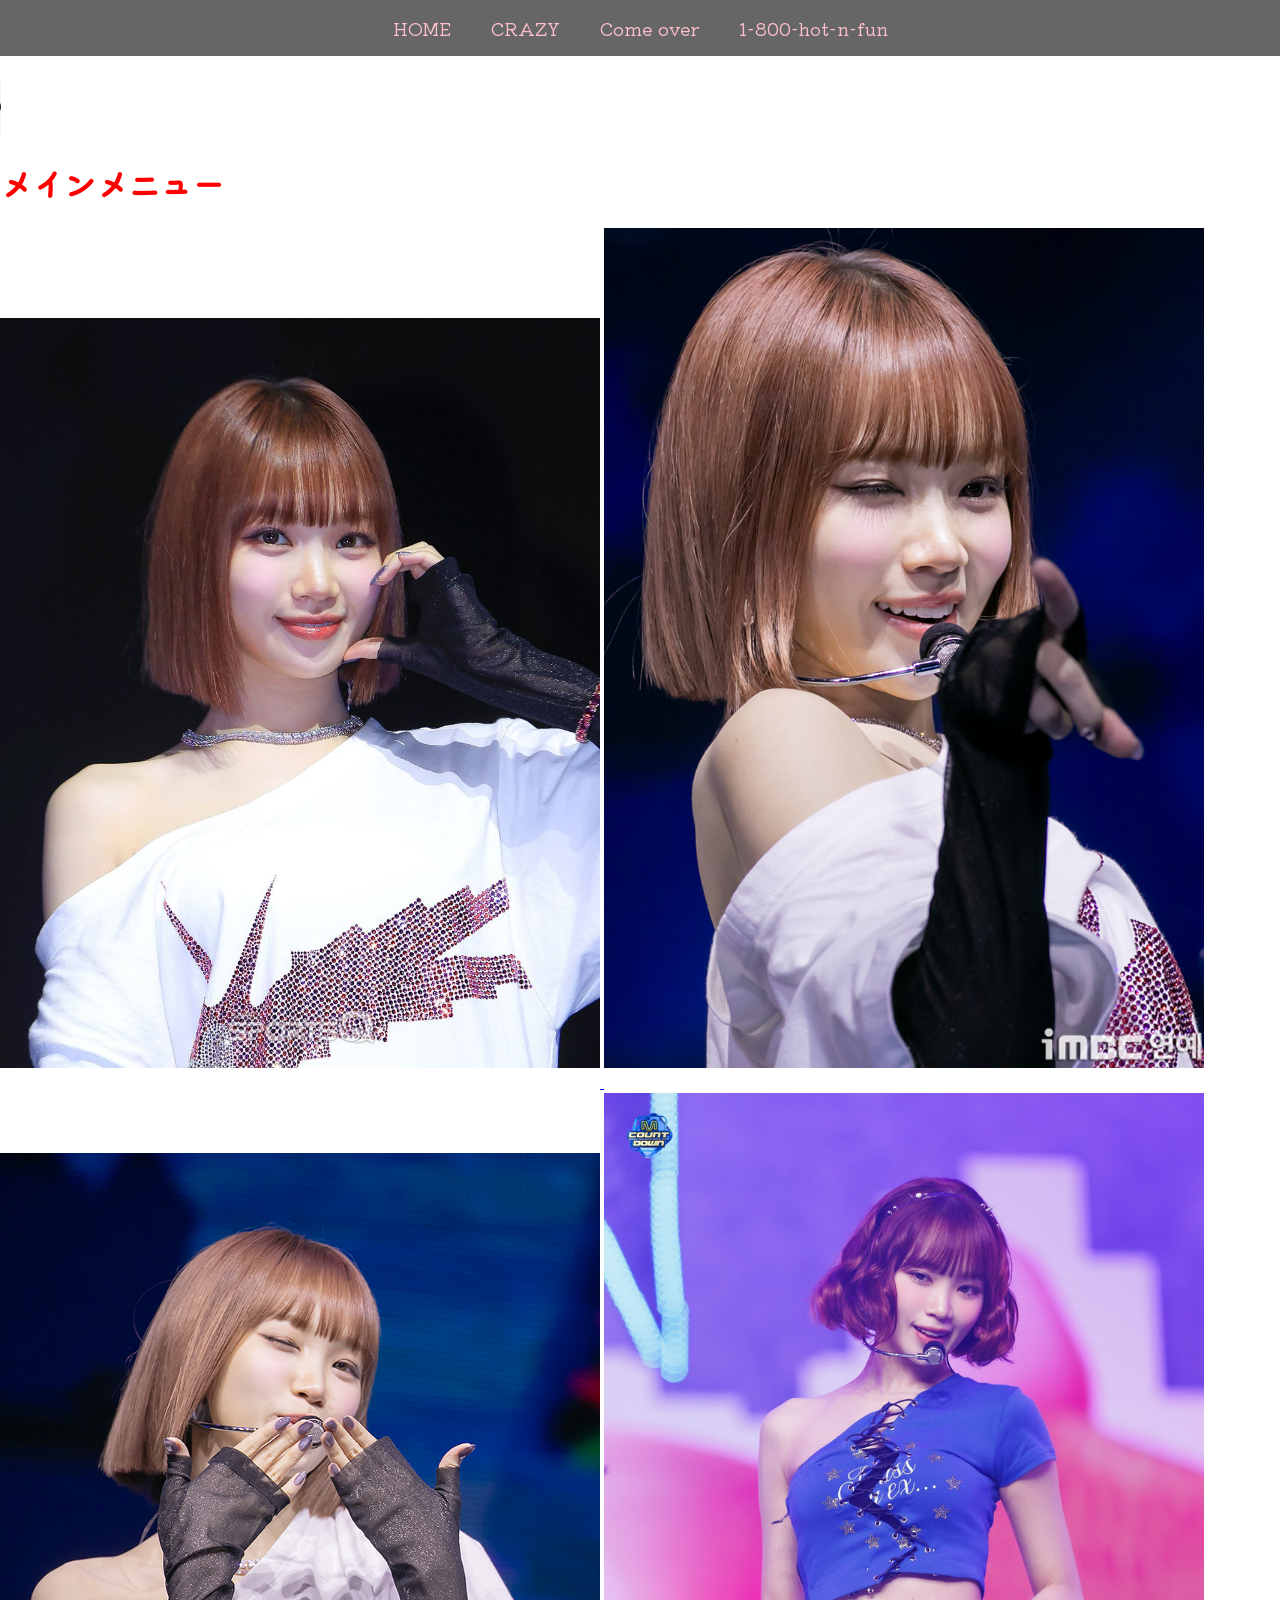
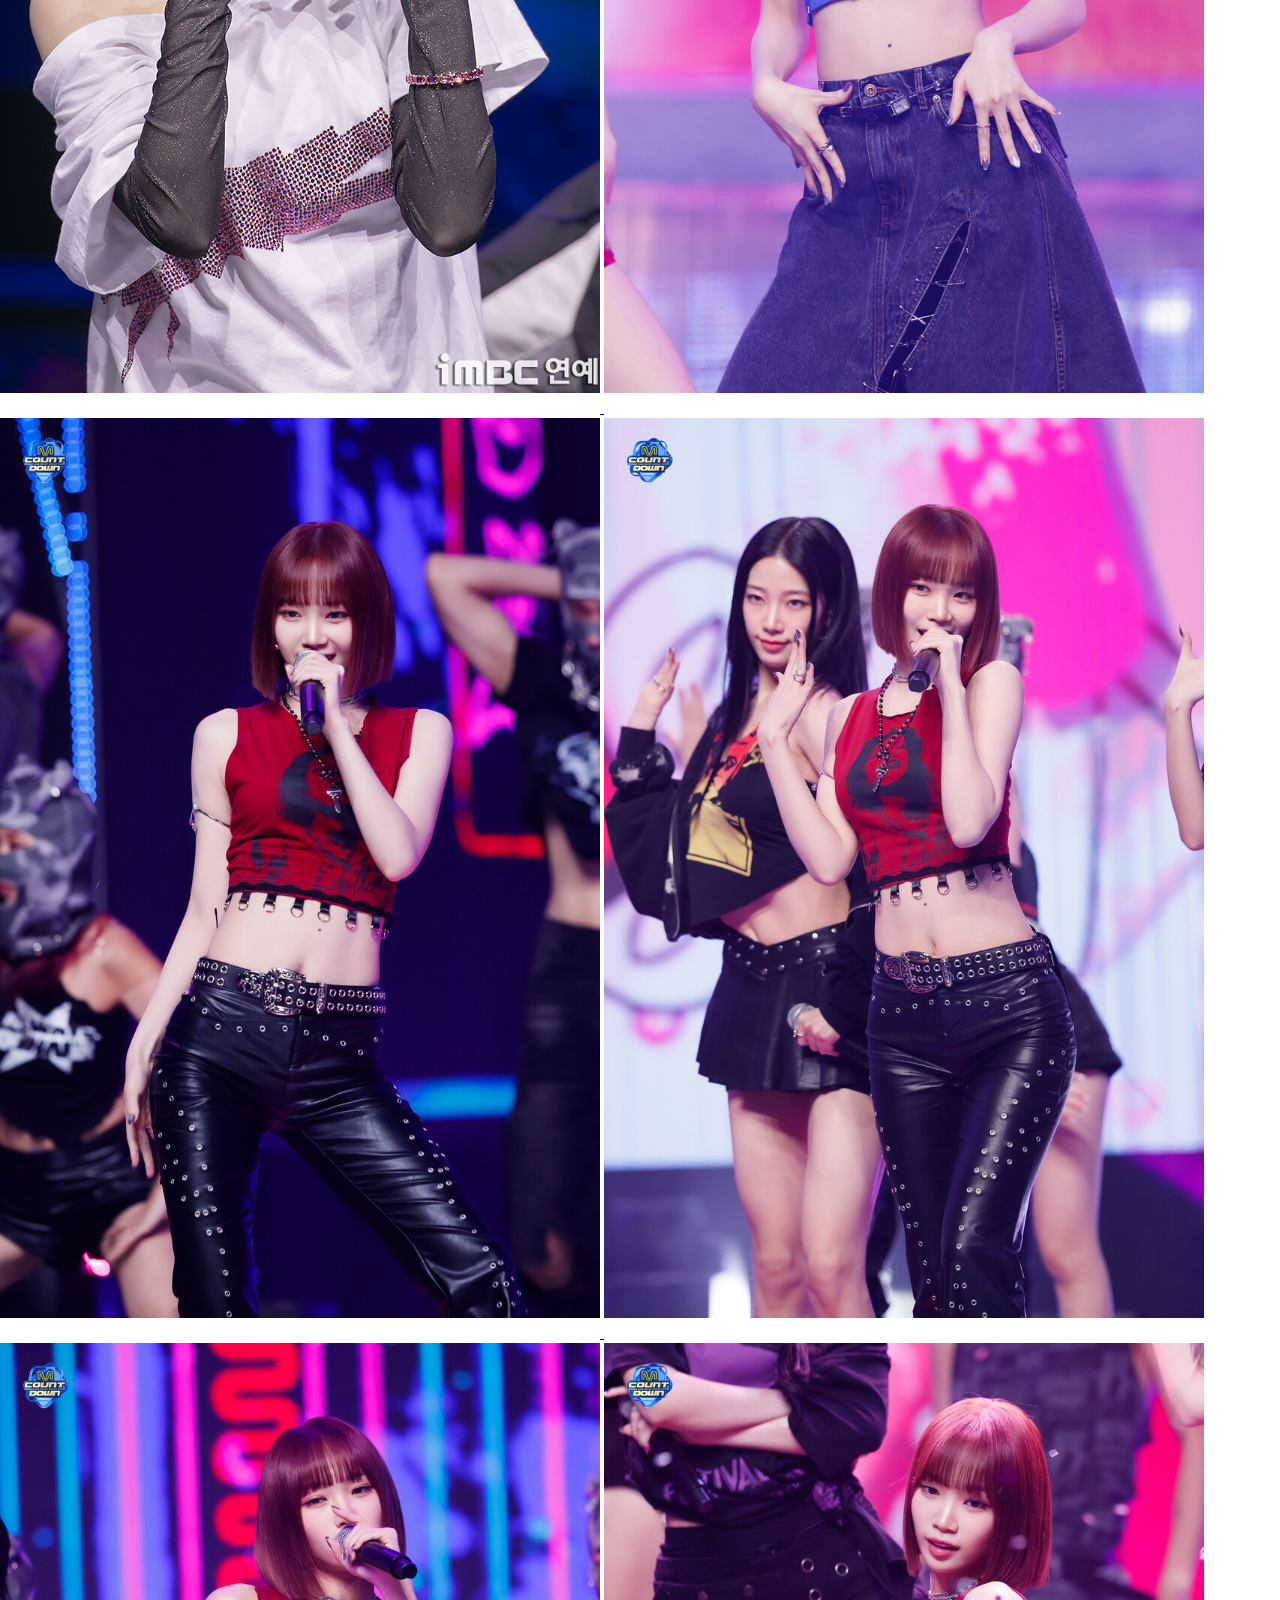
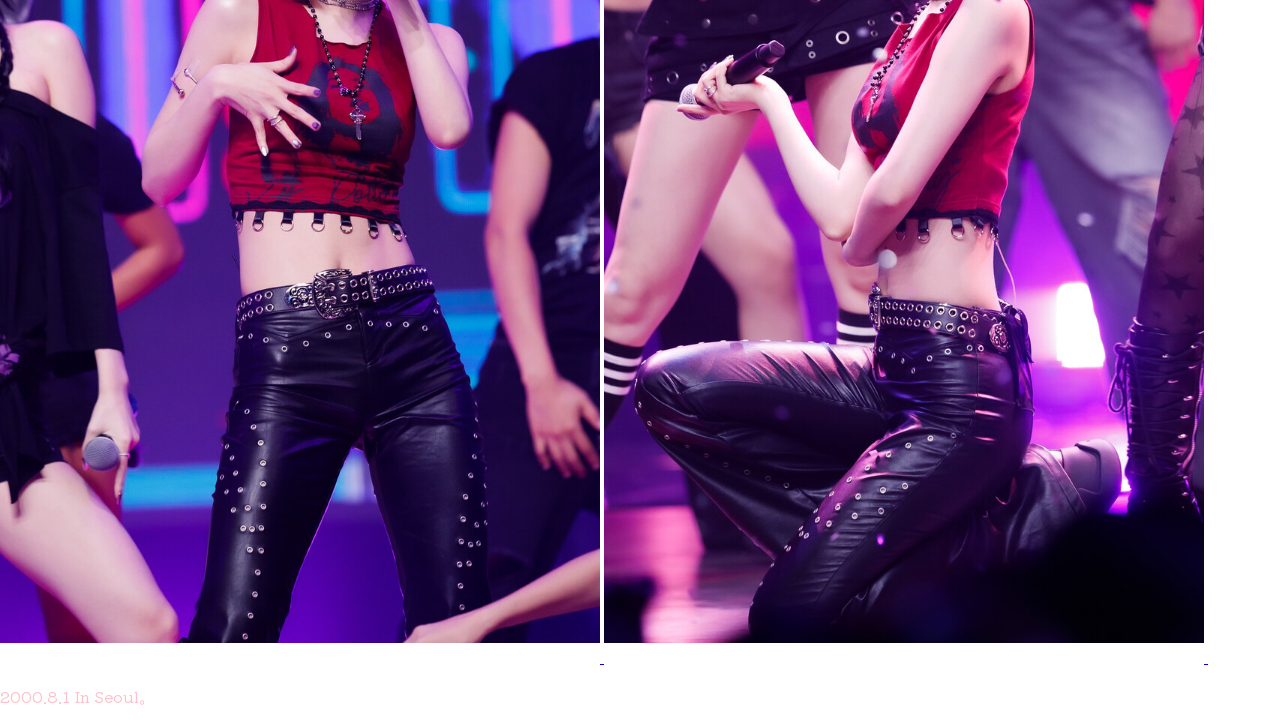
==== index.html @ 3cbf8c05 "fix link" ====
<!DOCTYPE html>
<html lang="ja">
<head>
  <meta charset="UTF-8">
  <meta name="viewport" content="width=device-width, initial-scale=1.0">
  <title>メイン</title>

  <!-- Google Fonts -->
  <link rel="preconnect" href="https://fonts.googleapis.com">
  <link rel="preconnect" href="https://fonts.gstatic.com" crossorigin>
  <link href="https://fonts.googleapis.com/css2?family=Kiwi+Maru&display=swap" rel="stylesheet">

  <!--CSS設定-->
<link rel="stylesheet" href="./HTML/CSS/home.css">


  <style>


    .container {
      display: flex;
      flex-direction: column;
      min-height: 100vh;
    }

    .gallery img {
      max-width: 600px;
      width: 100%;
      margin-bottom: 20px;
    }

    /* 📱 スマホ対応 */
    @media (max-width: 768px) {
      .container {
        flex-direction: column;
      }

      .menu {
        width: 100%;
        text-align: center;
      }

      .menu li {
        display: inline-block;
        margin: 0 10px;
      }
    }
  </style>
</head>

<body>

<div class="container">

  <!-- メニュー -->
  <nav class="menu">
    <ul>
      <li><a href="./index.html">HOME</a></li>
      <li><a href="./HTML/CRAZY.html">CRAZY</a></li>
      <li><a href="./HTML/Come_over.html">Come over</a></li>
      <li><a href="./HTML/1-800-hot-n-fun.html">1-800-hot-n-fun</a></li>
    </ul>
  </nav><div class=""></div>

  <!-- メイン -->
  <div class="main">

    <!-- 音楽 -->
    <audio controls src="HTML/audio/CRAZY.mp3"></audio>

    <h1>メインメニュー</h1>

    <!-- 画像ギャラリー -->
    <div class="gallery">
 <a href="HTML/image/CRAZY/CRAZY1.jpg" target="_blank">
    <img src="HTML/image/CRAZY/CRAZY1.jpg" alt="">
  </a>
  <a href="HTML/image/CRAZY/CRAZY2.jpg" target="_blank">
    <img src="HTML/image/CRAZY/CRAZY2.jpg" alt="">
  </a>
  <a href="HTML/image/CRAZY/CRAZY3.jpg" target="_blank">
    <img src="HTML/image/CRAZY/CRAZY3.jpg" alt="">
  </a>
  <a href="HTML/image/CRAZY/CRAZY4.jpeg" target="_blank">
    <img src="HTML/image/CRAZY/CRAZY4.jpeg" alt="">
  </a>
  <a href="HTML/image/CRAZY/CRAZY5.jpeg" target="_blank">
    <img src="HTML/image/CRAZY/CRAZY5.jpeg" alt="">
  </a>
  <a href="HTML/image/CRAZY/CRAZY6.jpeg" target="_blank">
    <img src="HTML/image/CRAZY/CRAZY6.jpeg" alt="">
  </a>
  <a href="HTML/image/CRAZY/CRAZY7.jpeg" target="_blank">
    <img src="HTML/image/CRAZY/CRAZY7.jpeg" alt="">
 </a>
  <a href="HTML/image/CRAZY/CRAZY8.jpeg" target="_blank">
   <img src="HTML/image/CRAZY/CRAZY8.jpeg" alt="">
  </a>
　</div>

    <p>2000.8.1 In Seoul。</p>

  </div>


</body>
</html>
---- HTML/CSS/home.css ----
/* メニュー全体 */
.menu {
  position: fixed;   /* ← 固定 */
  top: 0;
  left: 0;
  width: 100%;
  background: rgba(0,0,0,0.6);
  z-index: 1000;
}

/* 横並び */
.menu ul {
  display: flex;
  justify-content: center; /* 中央揃え */
  list-style: none;
  margin: 0;
  padding: 15px 0;
}

/* メニュー間隔 */
.menu li {
  margin: 0 20px;
}

/* 文字 */
.menu a {
  color: pink;
  text-decoration: none;
  font-size: 18px;
}

/* ホバー */
.menu a:hover {
  color: yellow;
}
/*これ入れないとメニュー被るらしい*/
.main {
  margin-top: 80px; /* ← メニュー分の余白 */
}

h1 {
  color: red;
}

body {
  margin: 0;
  
  font-family: 'Kiwi Maru', serif;
  color: pink;
}
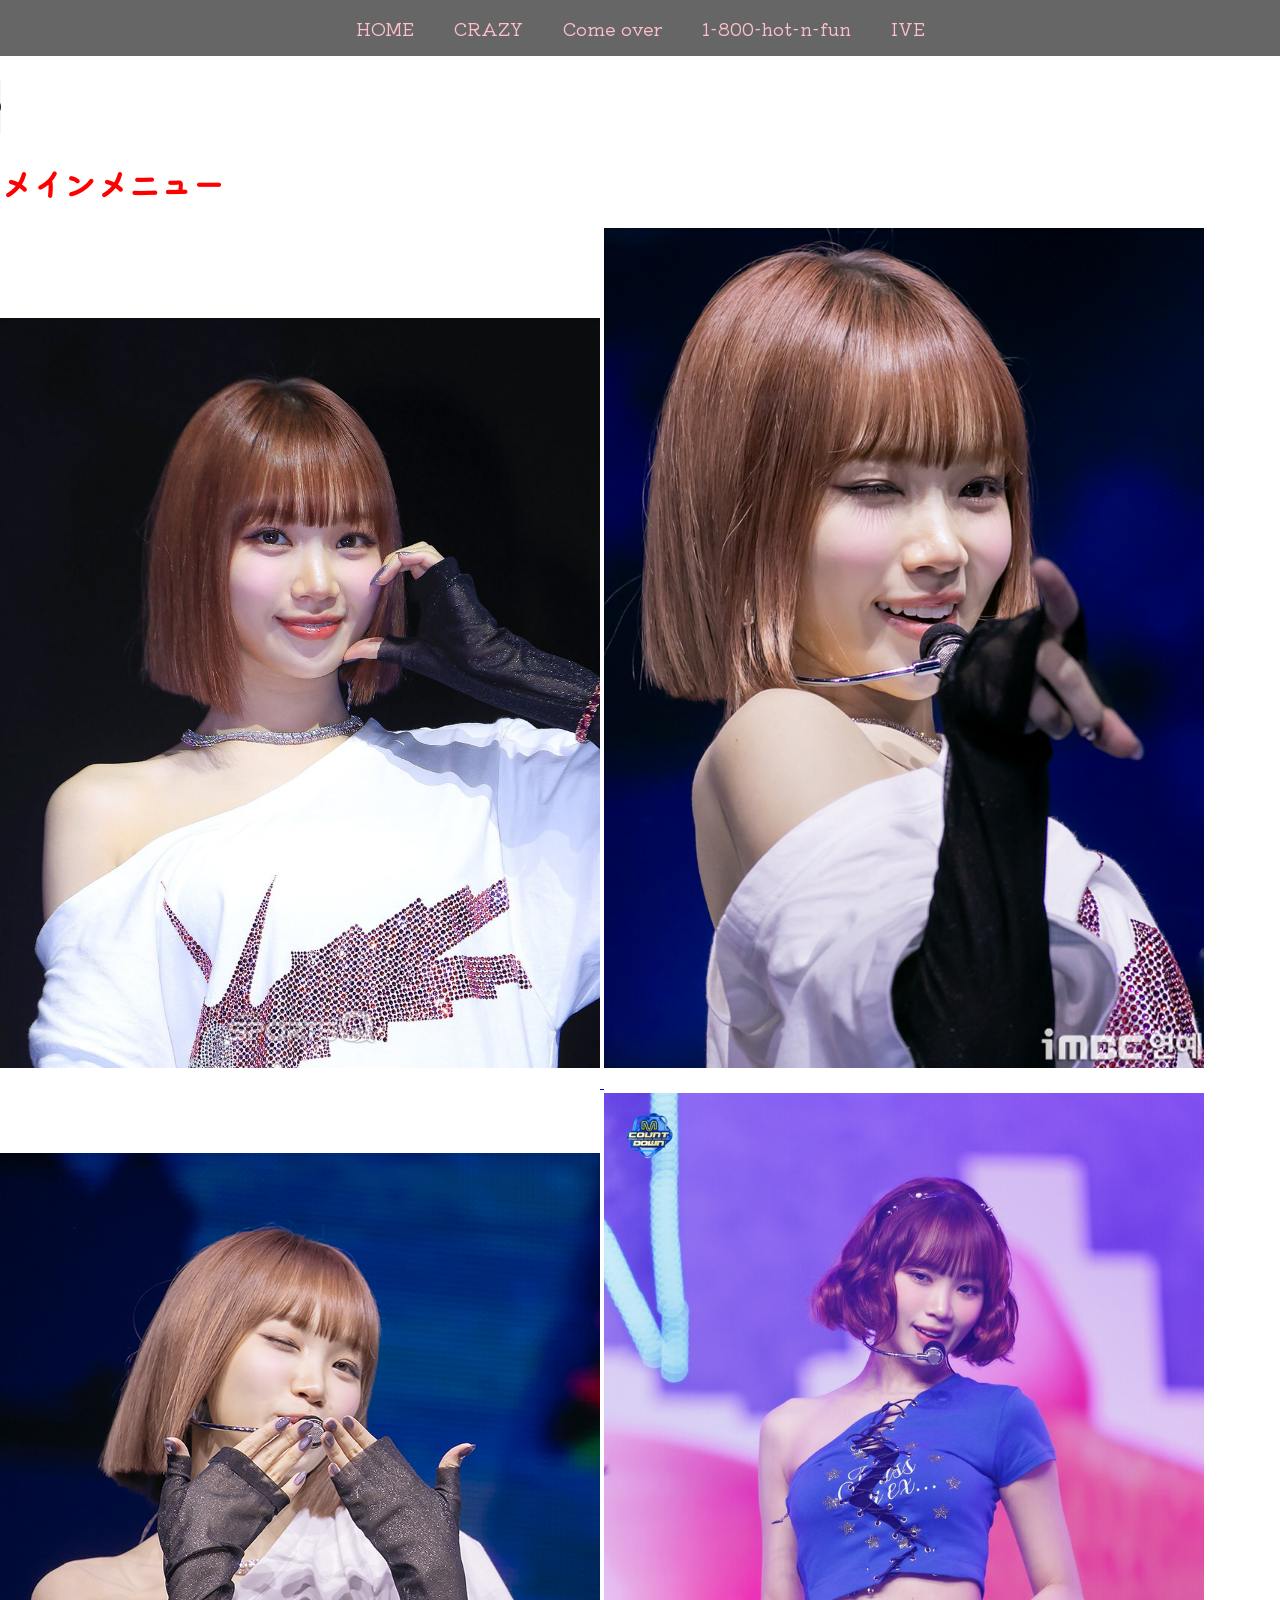
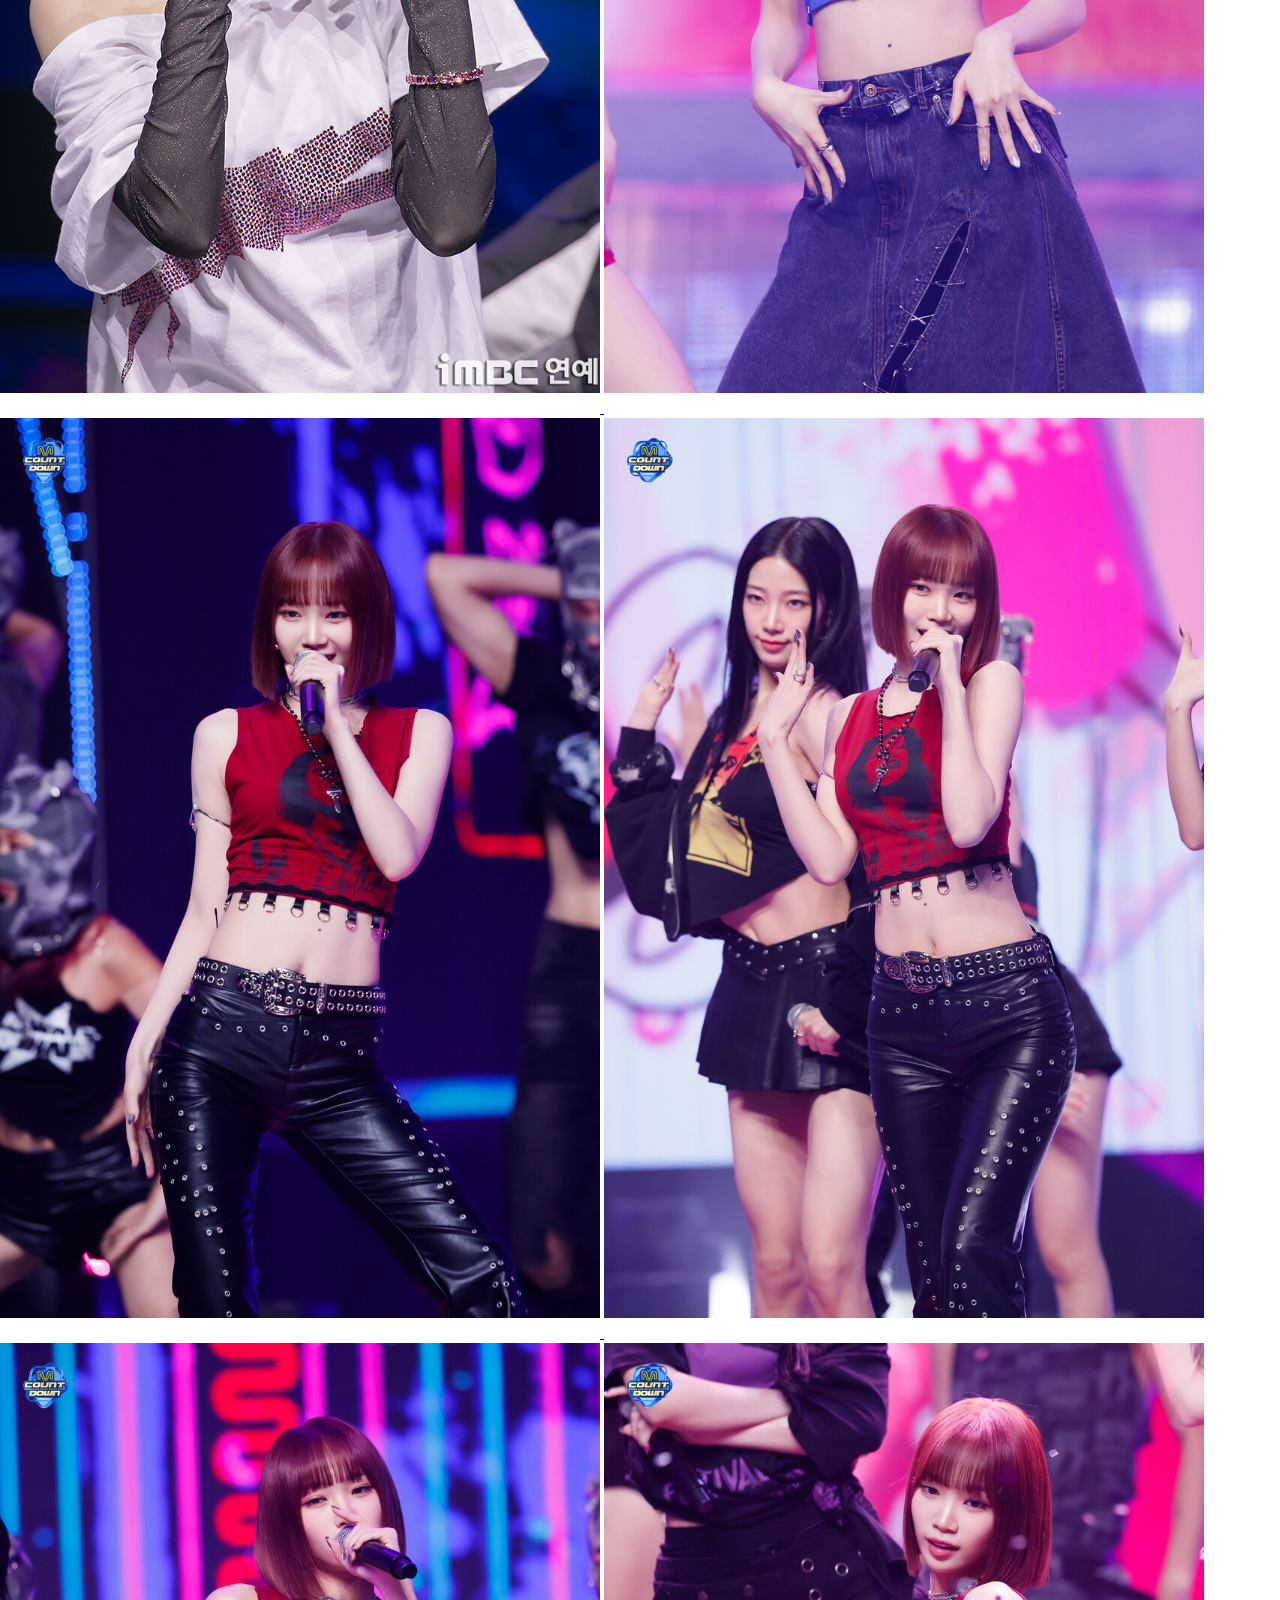
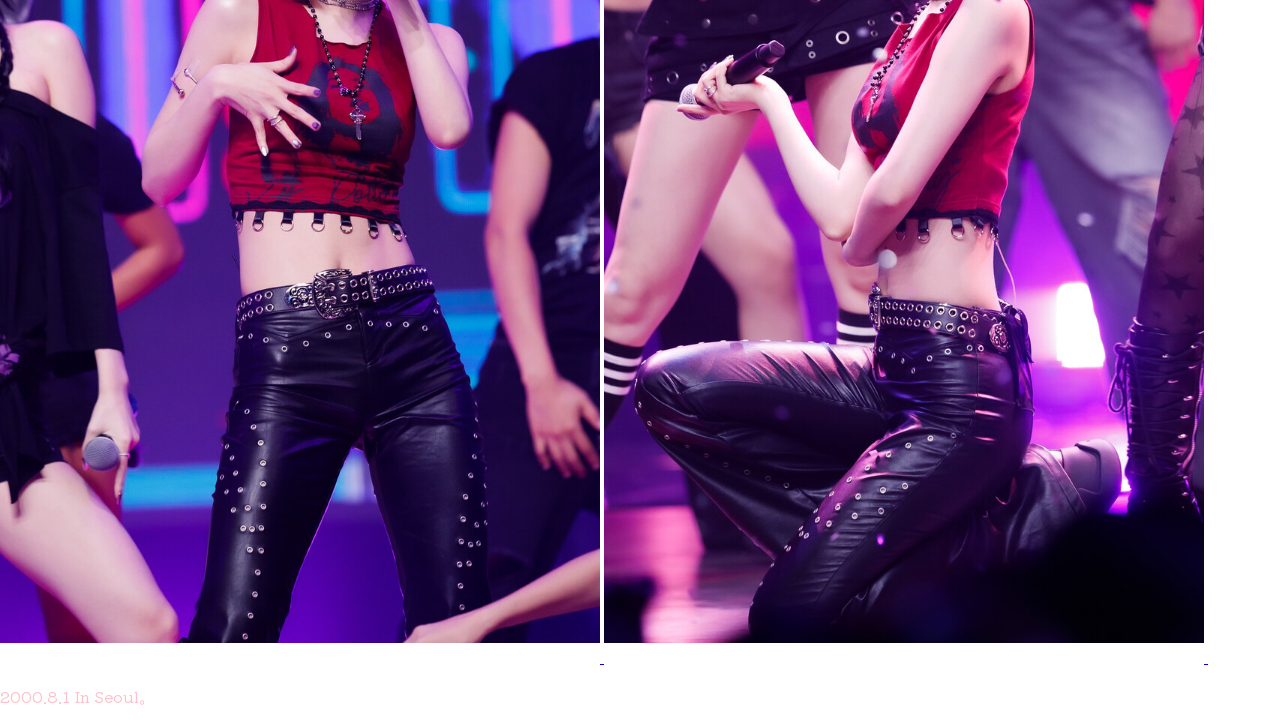
==== commit b7d87d4f: "ok" ====
--- a/index.html
+++ b/index.html
@@ -11,7 +11,7 @@
   <link href="https://fonts.googleapis.com/css2?family=Kiwi+Maru&display=swap" rel="stylesheet">
 
   <!--CSS設定-->
-<link rel="stylesheet" href="./HTML/CSS/home.css">
+<link rel="stylesheet" href="HTML/CSS/home.css">
 
 
   <style>
@@ -59,6 +59,7 @@
       <li><a href="./HTML/CRAZY.html">CRAZY</a></li>
       <li><a href="./HTML/Come_over.html">Come over</a></li>
       <li><a href="./HTML/1-800-hot-n-fun.html">1-800-hot-n-fun</a></li>
+      <li><a href="./HTML/IVE.html">IVE</a></li>
     </ul>
   </nav><div class=""></div>
 
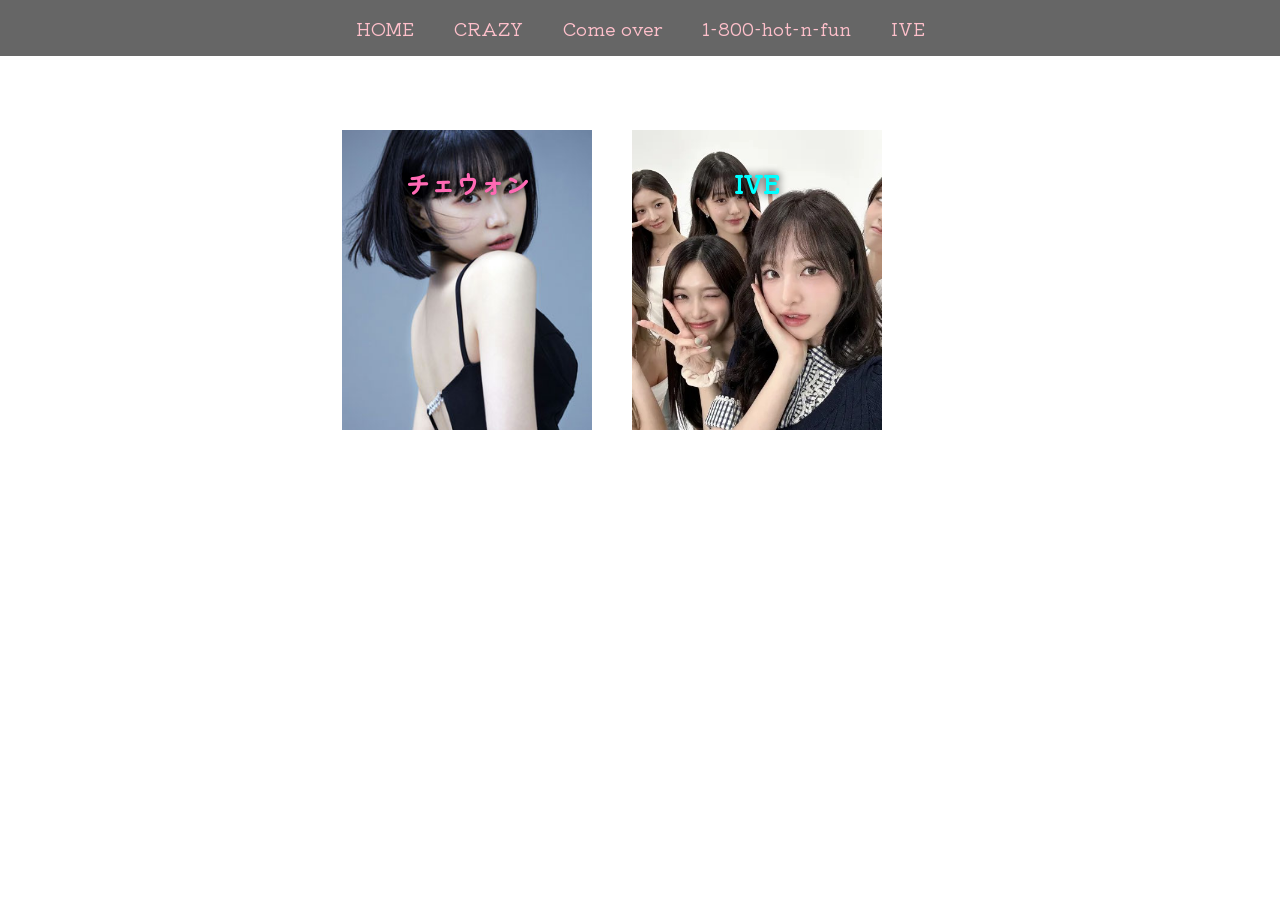
==== commit f89cf8f8: "ok" ====
--- a/index.html
+++ b/index.html
@@ -67,41 +67,29 @@
   <div class="main">
 
     <!-- 音楽 -->
-    <audio controls src="HTML/audio/CRAZY.mp3"></audio>
+    
 
-    <h1>メインメニュー</h1>
+
 
     <!-- 画像ギャラリー -->
-    <div class="gallery">
- <a href="HTML/image/CRAZY/CRAZY1.jpg" target="_blank">
-    <img src="HTML/image/CRAZY/CRAZY1.jpg" alt="">
+     
+  <div class="gallery">
+
+  <!-- チェウォン -->
+  <a href="./HTML/CRAZY.html" class="card chaewon">
+    <p>チェウォン</p>
+    <img src="HTML/image/CHAEWON/chaewon.home.jpg" alt="">
   </a>
-  <a href="HTML/image/CRAZY/CRAZY2.jpg" target="_blank">
-    <img src="HTML/image/CRAZY/CRAZY2.jpg" alt="">
+
+  <!-- IVE -->
+  <a href="./HTML/IVE.html" class="card ive">
+    <p>IVE</p>
+    <img src="HTML/image/IVE/IVE.jpg" alt="">
   </a>
-  <a href="HTML/image/CRAZY/CRAZY3.jpg" target="_blank">
-    <img src="HTML/image/CRAZY/CRAZY3.jpg" alt="">
-  </a>
-  <a href="HTML/image/CRAZY/CRAZY4.jpeg" target="_blank">
-    <img src="HTML/image/CRAZY/CRAZY4.jpeg" alt="">
-  </a>
-  <a href="HTML/image/CRAZY/CRAZY5.jpeg" target="_blank">
-    <img src="HTML/image/CRAZY/CRAZY5.jpeg" alt="">
-  </a>
-  <a href="HTML/image/CRAZY/CRAZY6.jpeg" target="_blank">
-    <img src="HTML/image/CRAZY/CRAZY6.jpeg" alt="">
-  </a>
-  <a href="HTML/image/CRAZY/CRAZY7.jpeg" target="_blank">
-    <img src="HTML/image/CRAZY/CRAZY7.jpeg" alt="">
- </a>
-  <a href="HTML/image/CRAZY/CRAZY8.jpeg" target="_blank">
-   <img src="HTML/image/CRAZY/CRAZY8.jpeg" alt="">
-  </a>
+
 　</div>
 
-    <p>2000.8.1 In Seoul。</p>
-
-  </div>
+    
 
 
 </body>
--- a/HTML/CSS/home.css
+++ b/HTML/CSS/home.css
@@ -47,4 +47,58 @@
   
   font-family: 'Kiwi Maru', serif;
   color: pink;
+}
+
+.gallery {
+  display: flex;
+  justify-content: center;
+  gap: 40px;
+  margin-top: 50px;
+}
+
+.card {
+  position: relative;
+  width: 250px;
+}
+
+/* 文字を画像の上に */
+/* 共通 */
+.card p {
+  position: absolute;
+  top: 10px;
+  left: 50%;
+  transform: translateX(-50%);
+  
+  font-size: 25px;
+  font-weight: bold;
+  text-shadow: 0 0 8px black;
+}
+
+/* チェウォン */
+.chaewon p {
+  color: #ff69b4;
+}
+
+/* IVE */
+.ive p {
+  color: #00ffff;
+}
+
+.card img {
+  width: 100%;
+  display: block;
+}
+
+
+.card {
+  position: relative;
+  width: 250px;
+  height: 300px; /* ← 高さを固定 */
+  overflow: hidden; /* はみ出しカット */
+}
+
+.card img {
+  width: 100%;
+  height: 100%;
+  object-fit: cover; /* ← 超重要！！ */
 }
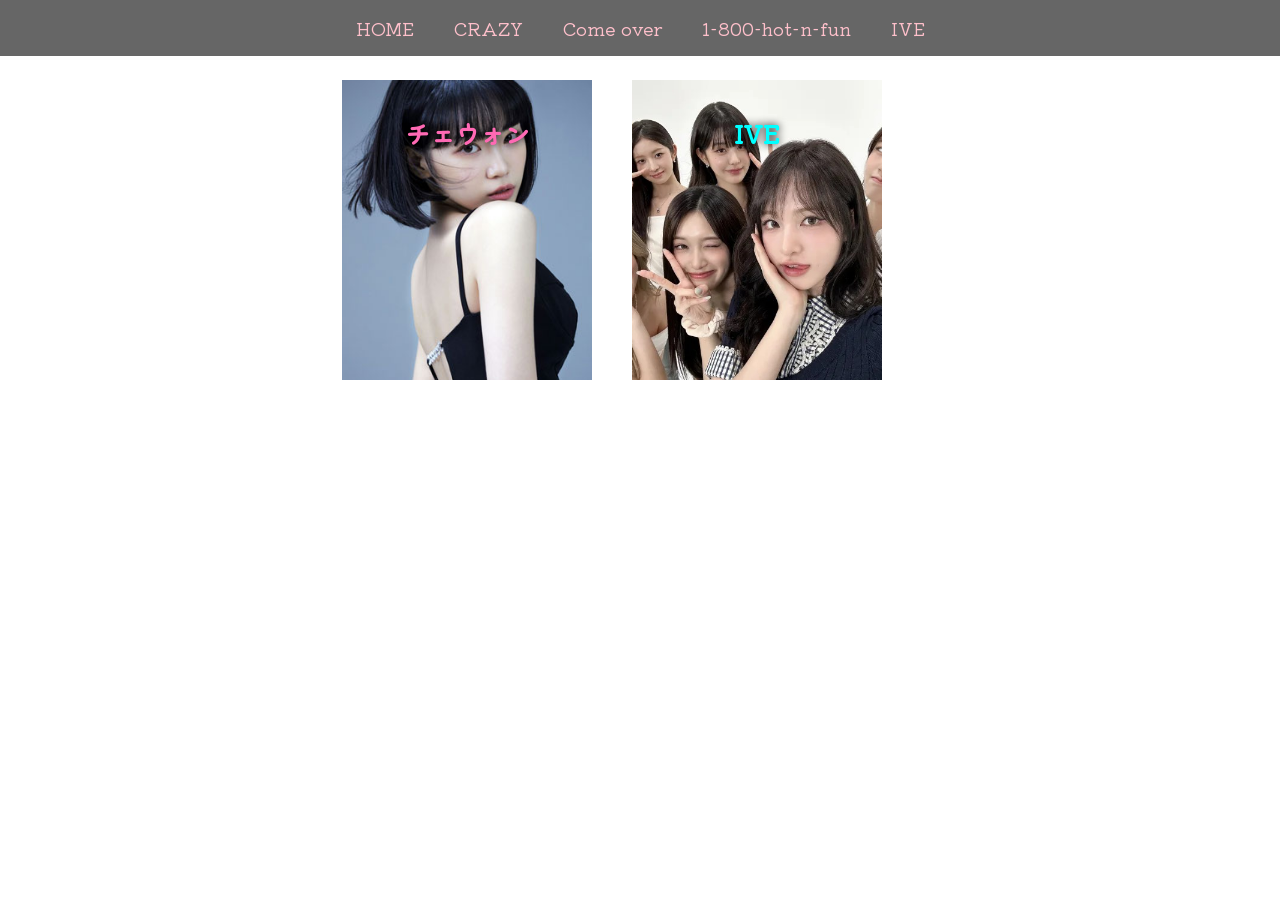
==== commit 0f40618c: "ok" ====
--- a/index.html
+++ b/index.html
@@ -17,34 +17,7 @@
   <style>
 
 
-    .container {
-      display: flex;
-      flex-direction: column;
-      min-height: 100vh;
-    }
 
-    .gallery img {
-      max-width: 600px;
-      width: 100%;
-      margin-bottom: 20px;
-    }
-
-    /* 📱 スマホ対応 */
-    @media (max-width: 768px) {
-      .container {
-        flex-direction: column;
-      }
-
-      .menu {
-        width: 100%;
-        text-align: center;
-      }
-
-      .menu li {
-        display: inline-block;
-        margin: 0 10px;
-      }
-    }
   </style>
 </head>
 
--- a/HTML/CSS/home.css
+++ b/HTML/CSS/home.css
@@ -56,9 +56,20 @@
   margin-top: 50px;
 }
 
+/* カード（←1つに統一） */
 .card {
   position: relative;
   width: 250px;
+  height: 300px; /* ← 絶対ここで固定 */
+  overflow: hidden;
+}
+
+/* 画像 */
+.card img {
+  display: block;
+  width: 100%;
+  height: 100%;
+  object-fit: cover;
 }
 
 /* 文字を画像の上に */
@@ -84,10 +95,7 @@
   color: #00ffff;
 }
 
-.card img {
-  width: 100%;
-  display: block;
-}
+
 
 
 .card {
@@ -97,8 +105,37 @@
   overflow: hidden; /* はみ出しカット */
 }
 
-.card img {
-  width: 100%;
-  height: 100%;
-  object-fit: cover; /* ← 超重要！！ */
+
+
+
+/* スマホ対応 */
+@media (max-width: 768px) {
+
+  /* 画像を縦並びにする */
+  .gallery {
+    flex-direction: column;
+    align-items: center;
+    /* 文字を横並びにする */
+    flex-wrap: wrap;
+
+  }
+
+  /* カードサイズ少し小さく */
+  .card {
+    width: 80%;
+    height: 300px; /* ← チェウォンに合わせる */
+  }
+
+  /* 文字サイズ調整 */
+  .card p {
+    
+    font-weight: bold;
+    text-shadow: 0 0 8px black;
+    font-size: 28px !important; /* ← これ追加 */
+    top: 12px;
+  }
+/* チェウォン画像横文字対応 */
+  .chaewon p {
+  writing-mode: horizontal-tb;
+}
 }
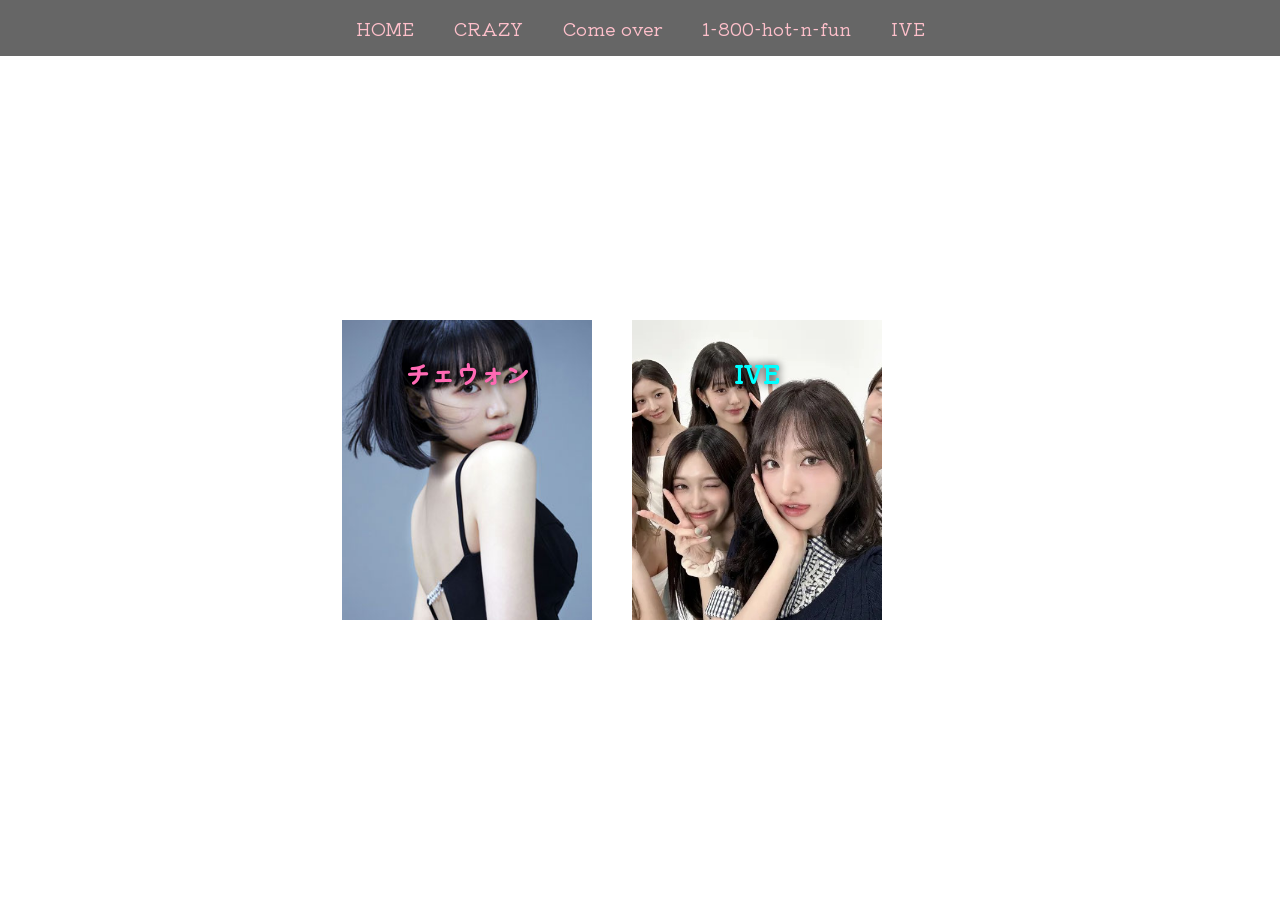
==== commit 4cdb6d6f: "ok" ====
--- a/index.html
+++ b/index.html
@@ -34,7 +34,8 @@
       <li><a href="./HTML/1-800-hot-n-fun.html">1-800-hot-n-fun</a></li>
       <li><a href="./HTML/IVE.html">IVE</a></li>
     </ul>
-  </nav><div class=""></div>
+  </nav>
+  
 
   <!-- メイン -->
   <div class="main">
--- a/HTML/CSS/home.css
+++ b/HTML/CSS/home.css
@@ -35,7 +35,8 @@
 }
 /*これ入れないとメニュー被るらしい*/
 .main {
-  margin-top: 80px; /* ← メニュー分の余白 */
+  margin-top: 120px; /* ← メニューの高さ分 */
+  padding-top: 150px;
 }
 
 h1 {
@@ -55,6 +56,23 @@
   gap: 40px;
   margin-top: 50px;
 }
+
+
+    .container {
+      display: flex;
+      flex-direction: column;
+      min-height: 100vh;
+    }
+
+    .gallery img {
+      max-width: 600px;
+      width: 100%;
+      margin-bottom: 20px;
+    }
+
+
+
+
 
 /* カード（←1つに統一） */
 .card {
@@ -109,8 +127,10 @@
 
 
 /* スマホ対応 */
-@media (max-width: 768px) {
-
+@media (max-width: 768px) 
+{.main {
+    padding-top: 180px; /* ← ちょい多め */
+  }
   /* 画像を縦並びにする */
   .gallery {
     flex-direction: column;
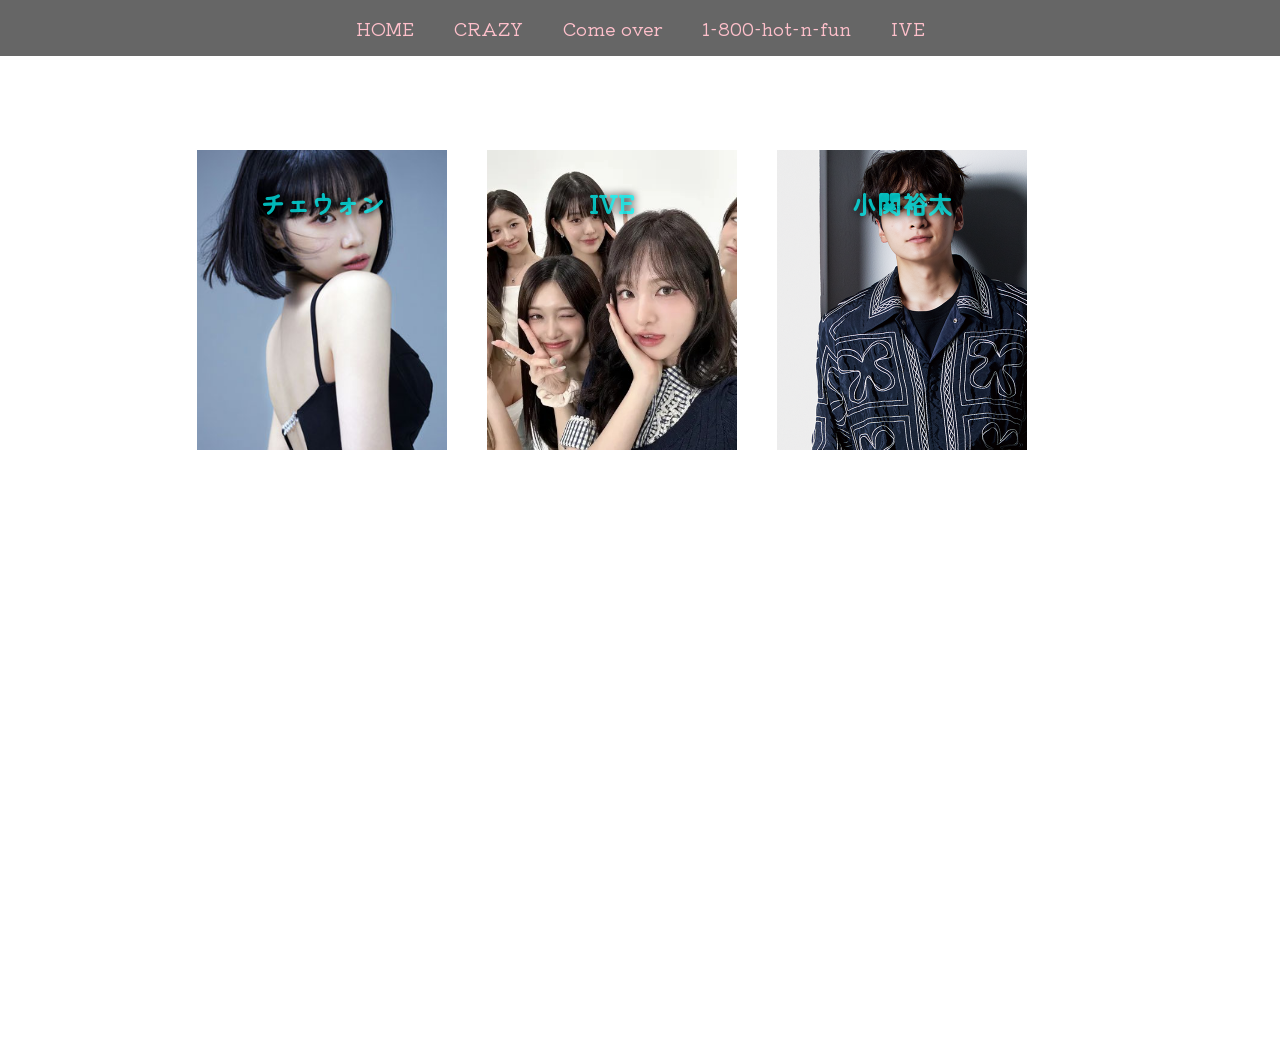
==== commit e3d6ec25: "ok" ====
--- a/index.html
+++ b/index.html
@@ -61,6 +61,12 @@
     <img src="HTML/image/IVE/IVE.jpg" alt="">
   </a>
 
+
+    <!-- 裕太 -->
+  <a href="./HTML/裕太.html" class="card yuta">
+    <p>小関裕太</p>
+    <img src="HTML/image/裕太/202508_24_01.png" alt="">
+  </a>
 　</div>
 
     
--- a/HTML/CSS/home.css
+++ b/HTML/CSS/home.css
@@ -33,11 +33,7 @@
 .menu a:hover {
   color: yellow;
 }
-/*これ入れないとメニュー被るらしい*/
-.main {
-  margin-top: 120px; /* ← メニューの高さ分 */
-  padding-top: 150px;
-}
+
 
 h1 {
   color: red;
@@ -45,7 +41,7 @@
 
 body {
   margin: 0;
-  
+  padding-top: 150px;
   font-family: 'Kiwi Maru', serif;
   color: pink;
 }
@@ -54,7 +50,6 @@
   display: flex;
   justify-content: center;
   gap: 40px;
-  margin-top: 50px;
 }
 
 
@@ -105,14 +100,18 @@
 
 /* チェウォン */
 .chaewon p {
-  color: #ff69b4;
+  color: #00ffffb6;
 }
 
 /* IVE */
 .ive p {
-  color: #00ffff;
+  color: #00ffffb6;
 }
 
+/* 裕太 */
+.yuta p {
+  color: #00ffffb6;
+}
 
 
 
@@ -128,9 +127,8 @@
 
 /* スマホ対応 */
 @media (max-width: 768px) 
-{.main {
-    padding-top: 180px; /* ← ちょい多め */
-  }
+{
+
   /* 画像を縦並びにする */
   .gallery {
     flex-direction: column;
@@ -158,4 +156,11 @@
   .chaewon p {
   writing-mode: horizontal-tb;
 }
+  .menu ul {
+    flex-wrap: wrap; /* ← これ追加 */
+  }
+
+   body {
+    padding-top: 200px !important; /* ← 強制上書き */
+  }
 }
